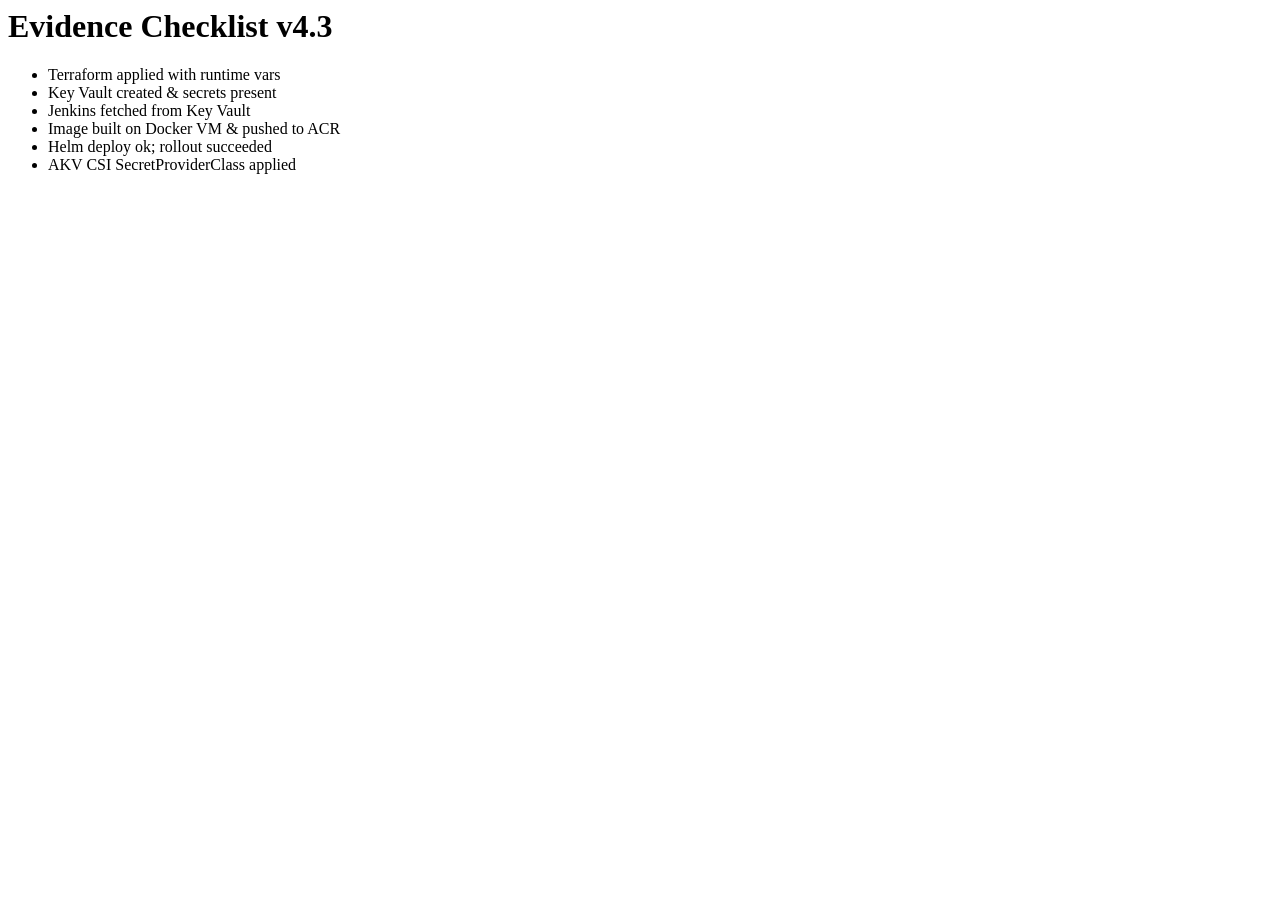
==== evidence_checklist_v4_3.html @ 70d616e8 "Starter Kit v4.3" ====
<html><body><h1>Evidence Checklist v4.3</h1><ul><li>Terraform applied with runtime vars</li><li>Key Vault created & secrets present</li><li>Jenkins fetched from Key Vault</li><li>Image built on Docker VM & pushed to ACR</li><li>Helm deploy ok; rollout succeeded</li><li>AKV CSI SecretProviderClass applied</li></ul></body></html>
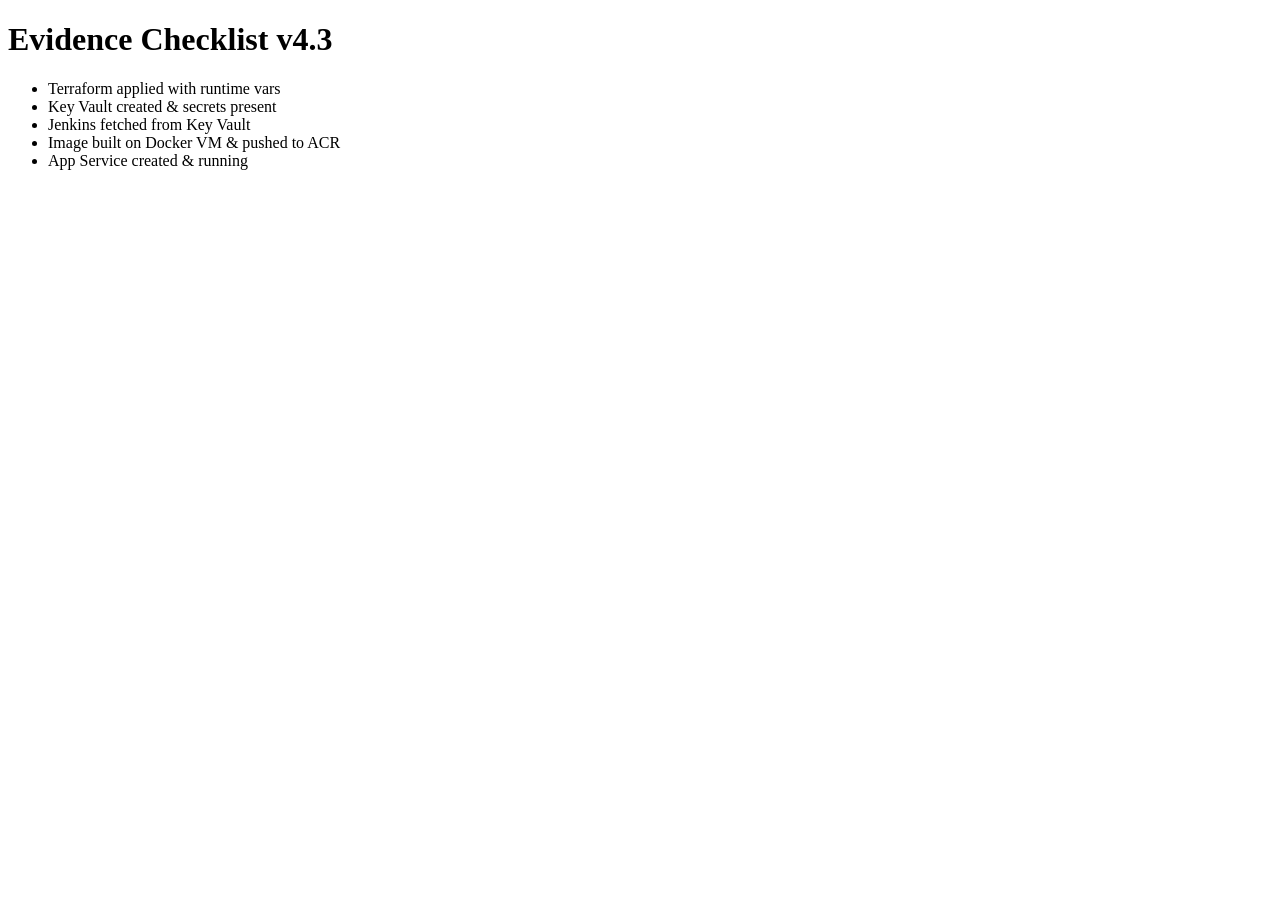
==== commit 63884d5b: "new update" ====
--- a/evidence_checklist_v4_3.html
+++ b/evidence_checklist_v4_3.html
@@ -1 +1,12 @@
-<html><body><h1>Evidence Checklist v4.3</h1><ul><li>Terraform applied with runtime vars</li><li>Key Vault created & secrets present</li><li>Jenkins fetched from Key Vault</li><li>Image built on Docker VM & pushed to ACR</li><li>Helm deploy ok; rollout succeeded</li><li>AKV CSI SecretProviderClass applied</li></ul></body></html>+<!DOCTYPE html>
+  <body>
+    <h1>Evidence Checklist v4.3</h1>
+    <ul>
+      <li>Terraform applied with runtime vars</li>
+      <li>Key Vault created &amp; secrets present</li>
+      <li>Jenkins fetched from Key Vault</li>
+      <li>Image built on Docker VM &amp; pushed to ACR</li>
+      <li>App Service created &amp; running</li>
+    </ul>   
+    </body> 
+</html>
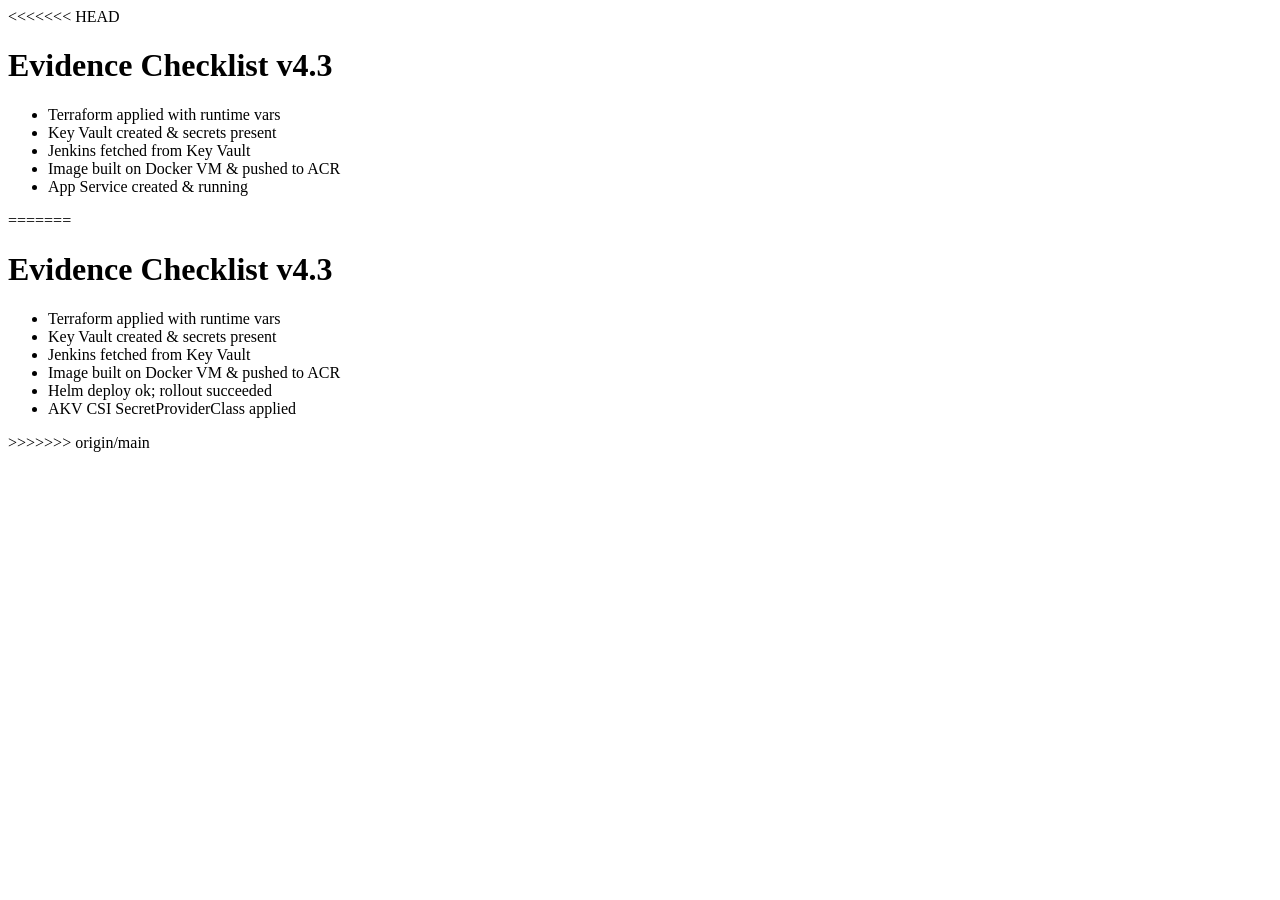
==== commit 991d2708: "Merge origin/main into main – resolved conflicts" ====
--- a/evidence_checklist_v4_3.html
+++ b/evidence_checklist_v4_3.html
@@ -1,3 +1,4 @@
+<<<<<<< HEAD
 <!DOCTYPE html>
   <body>
     <h1>Evidence Checklist v4.3</h1>
@@ -10,3 +11,6 @@
     </ul>   
     </body> 
 </html>
+=======
+<html><body><h1>Evidence Checklist v4.3</h1><ul><li>Terraform applied with runtime vars</li><li>Key Vault created & secrets present</li><li>Jenkins fetched from Key Vault</li><li>Image built on Docker VM & pushed to ACR</li><li>Helm deploy ok; rollout succeeded</li><li>AKV CSI SecretProviderClass applied</li></ul></body></html>
+>>>>>>> origin/main
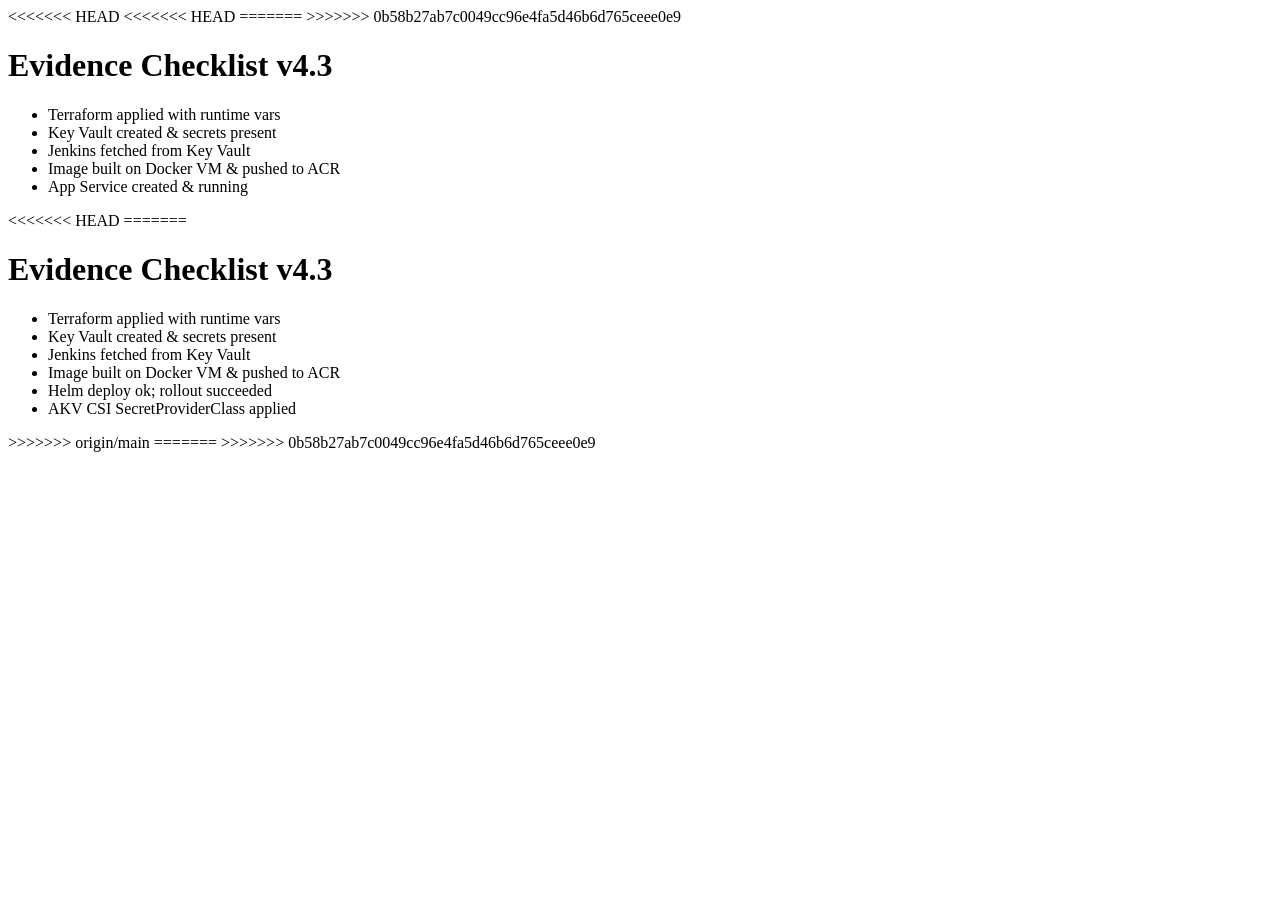
==== commit 317e18b2: "Reconcile remote main with local main" ====
--- a/evidence_checklist_v4_3.html
+++ b/evidence_checklist_v4_3.html
@@ -1,4 +1,7 @@
 <<<<<<< HEAD
+<<<<<<< HEAD
+=======
+>>>>>>> 0b58b27ab7c0049cc96e4fa5d46b6d765ceee0e9
 <!DOCTYPE html>
   <body>
     <h1>Evidence Checklist v4.3</h1>
@@ -11,6 +14,9 @@
     </ul>   
     </body> 
 </html>
+<<<<<<< HEAD
 =======
 <html><body><h1>Evidence Checklist v4.3</h1><ul><li>Terraform applied with runtime vars</li><li>Key Vault created & secrets present</li><li>Jenkins fetched from Key Vault</li><li>Image built on Docker VM & pushed to ACR</li><li>Helm deploy ok; rollout succeeded</li><li>AKV CSI SecretProviderClass applied</li></ul></body></html>
 >>>>>>> origin/main
+=======
+>>>>>>> 0b58b27ab7c0049cc96e4fa5d46b6d765ceee0e9
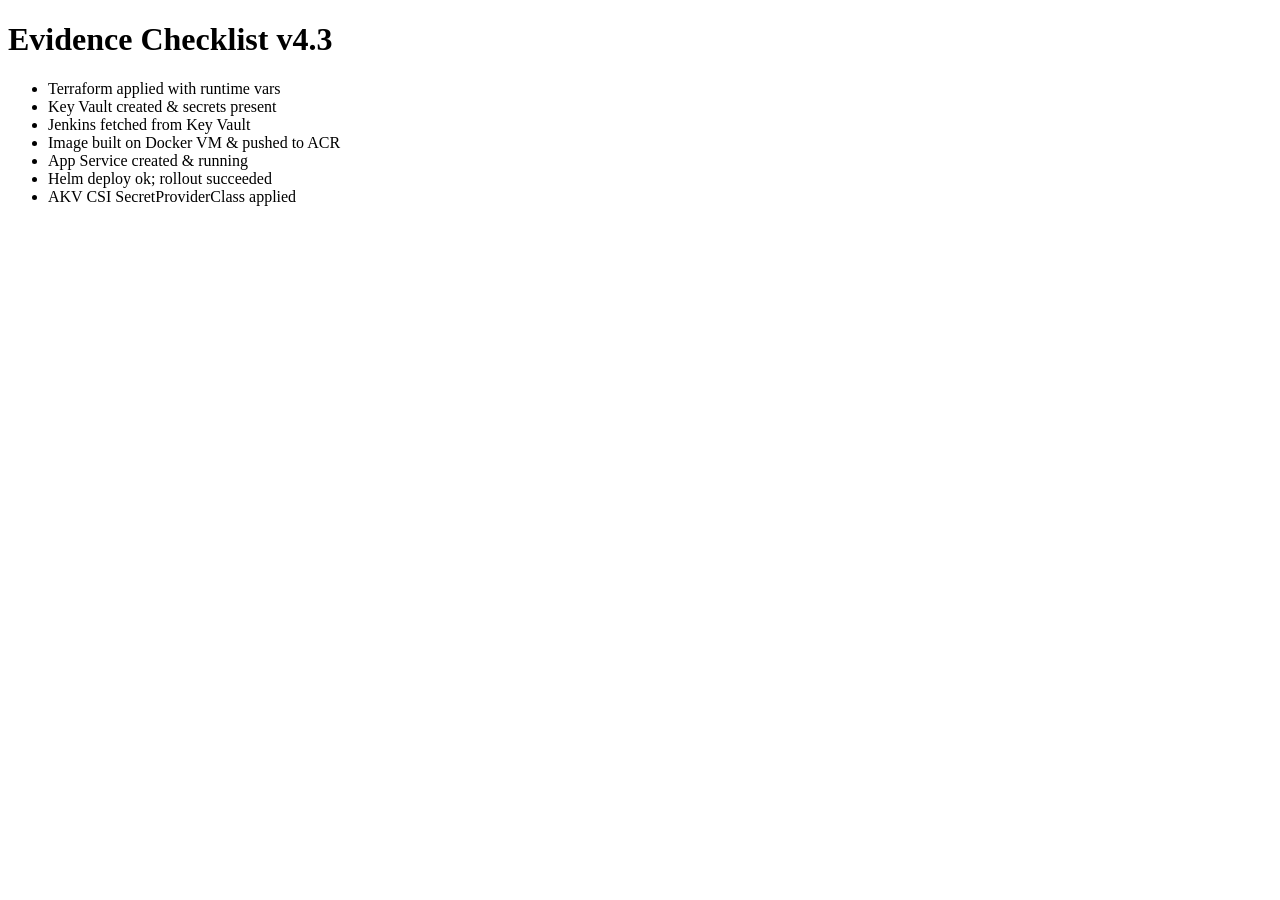
==== commit 92fb1db7: "Resolve merge conflict in evidence checklist HTML" ====
--- a/evidence_checklist_v4_3.html
+++ b/evidence_checklist_v4_3.html
@@ -1,8 +1,5 @@
-<<<<<<< HEAD
-<<<<<<< HEAD
-=======
->>>>>>> 0b58b27ab7c0049cc96e4fa5d46b6d765ceee0e9
 <!DOCTYPE html>
+<html>
   <body>
     <h1>Evidence Checklist v4.3</h1>
     <ul>
@@ -11,12 +8,8 @@
       <li>Jenkins fetched from Key Vault</li>
       <li>Image built on Docker VM &amp; pushed to ACR</li>
       <li>App Service created &amp; running</li>
-    </ul>   
-    </body> 
+      <li>Helm deploy ok; rollout succeeded</li>
+      <li>AKV CSI SecretProviderClass applied</li>
+    </ul>
+  </body>
 </html>
-<<<<<<< HEAD
-=======
-<html><body><h1>Evidence Checklist v4.3</h1><ul><li>Terraform applied with runtime vars</li><li>Key Vault created & secrets present</li><li>Jenkins fetched from Key Vault</li><li>Image built on Docker VM & pushed to ACR</li><li>Helm deploy ok; rollout succeeded</li><li>AKV CSI SecretProviderClass applied</li></ul></body></html>
->>>>>>> origin/main
-=======
->>>>>>> 0b58b27ab7c0049cc96e4fa5d46b6d765ceee0e9
